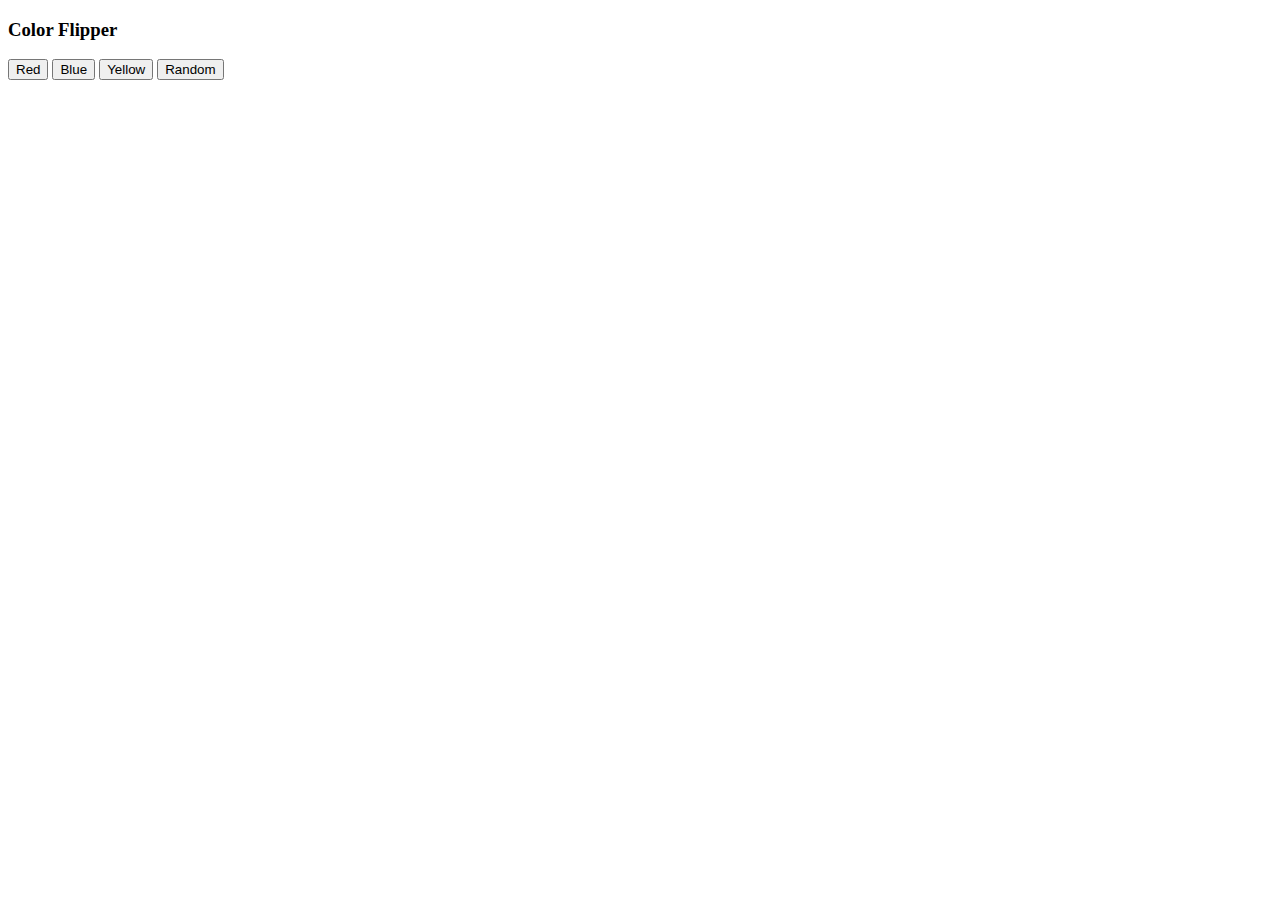
==== colorFlipper/index.html @ c1ab9693 "project tutorials" ====
<!DOCTYPE html>
<html lang="en">
<head>
    <meta charset="UTF-8">
    <meta name="viewport" content="width=device-width, initial-scale=1.0">
    <title>Color Flipper</title>
</head>
<body>
    <h3>Color Flipper</h3>
    <button>Red</button>
    <button>Blue</button>
    <button>Yellow</button>
    <button>Random</button>
</body>
</html>
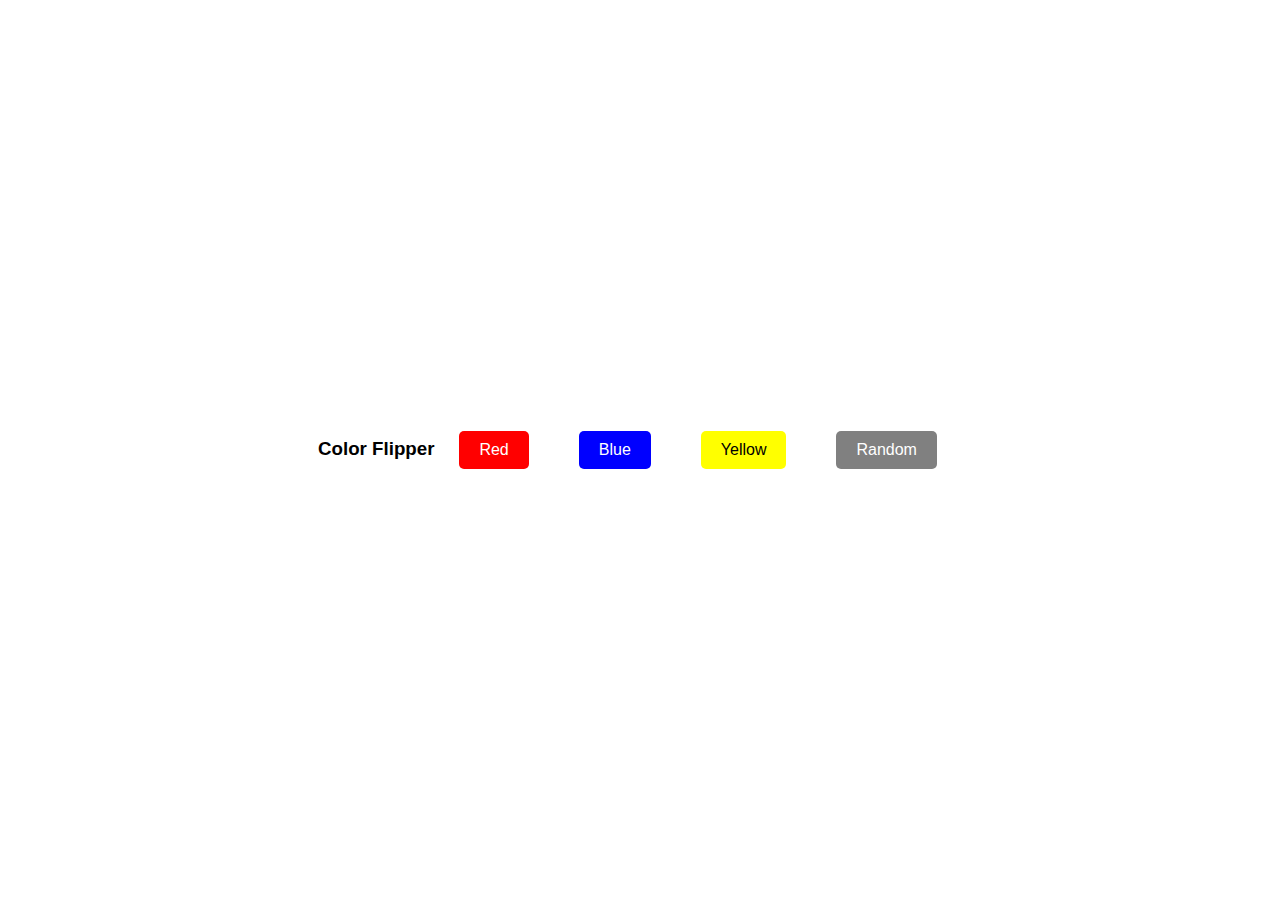
==== commit f5103918: "html and css" ====
--- a/colorFlipper/index.html
+++ b/colorFlipper/index.html
@@ -3,13 +3,14 @@
 <head>
     <meta charset="UTF-8">
     <meta name="viewport" content="width=device-width, initial-scale=1.0">
+    <link rel="stylesheet" href="styles.css">
     <title>Color Flipper</title>
 </head>
 <body>
     <h3>Color Flipper</h3>
-    <button>Red</button>
-    <button>Blue</button>
-    <button>Yellow</button>
-    <button>Random</button>
+    <button id="red">Red</button>
+    <button id="blue">Blue</button>
+    <button id="yellow">Yellow</button>
+    <button id="random">Random</button>
 </body>
 </html>--- a/colorFlipper/styles.css
+++ b/colorFlipper/styles.css
@@ -0,0 +1,50 @@
+body {
+    font-family: Arial, sans-serif;
+    display: flex;
+    justify-content: center;
+    align-items: center;
+    height: 100vh;
+    margin: 0;
+    background-color: white;
+}
+
+h3 {
+    text-align: center;
+    margin-bottom: 20px;
+}
+
+.button-container {
+    display: flex;
+    gap: 10px;
+}
+
+button {
+    margin: 25px;
+    padding: 10px 20px;
+    font-size: 16px;
+    cursor: pointer;
+    border: none;
+    border-radius: 5px;
+    color: white;
+}
+
+#red {
+    background-color: red;
+}
+
+#blue {
+    background-color: blue;
+}
+
+#yellow {
+    background-color: yellow;
+    color: black;
+}
+
+#random {
+    background-color: gray;
+}
+
+button:hover {
+    opacity: 0.8;
+}
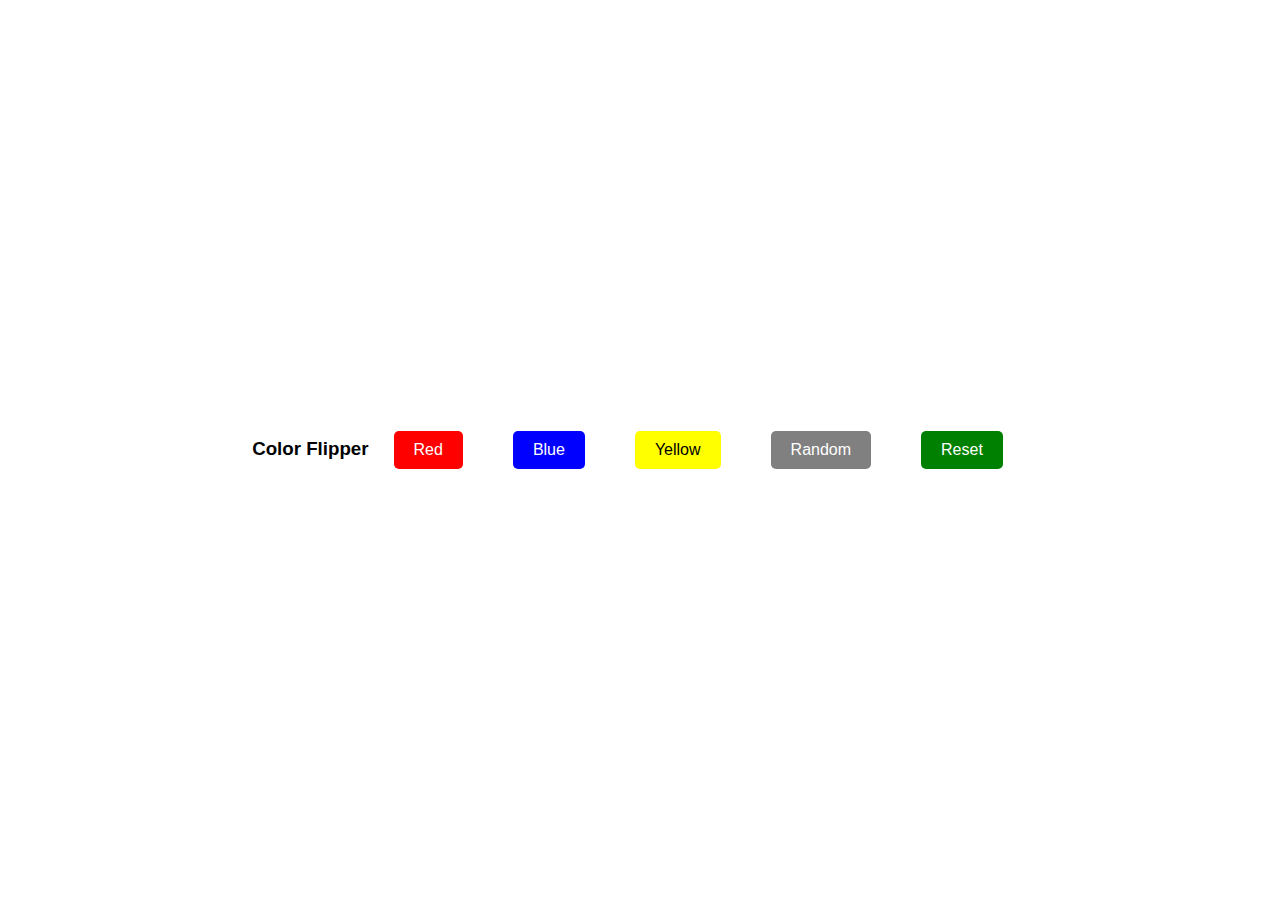
==== commit 795c0a34: "push color flipper done" ====
--- a/colorFlipper/index.html
+++ b/colorFlipper/index.html
@@ -12,5 +12,8 @@
     <button id="blue">Blue</button>
     <button id="yellow">Yellow</button>
     <button id="random">Random</button>
+    <button id="reset">Reset</button>
+
+    <script src="script.js"></script>
 </body>
 </html>--- a/colorFlipper/styles.css
+++ b/colorFlipper/styles.css
@@ -45,6 +45,10 @@
     background-color: gray;
 }
 
+#reset {
+    background-color: green;
+}
+
 button:hover {
     opacity: 0.8;
 }
